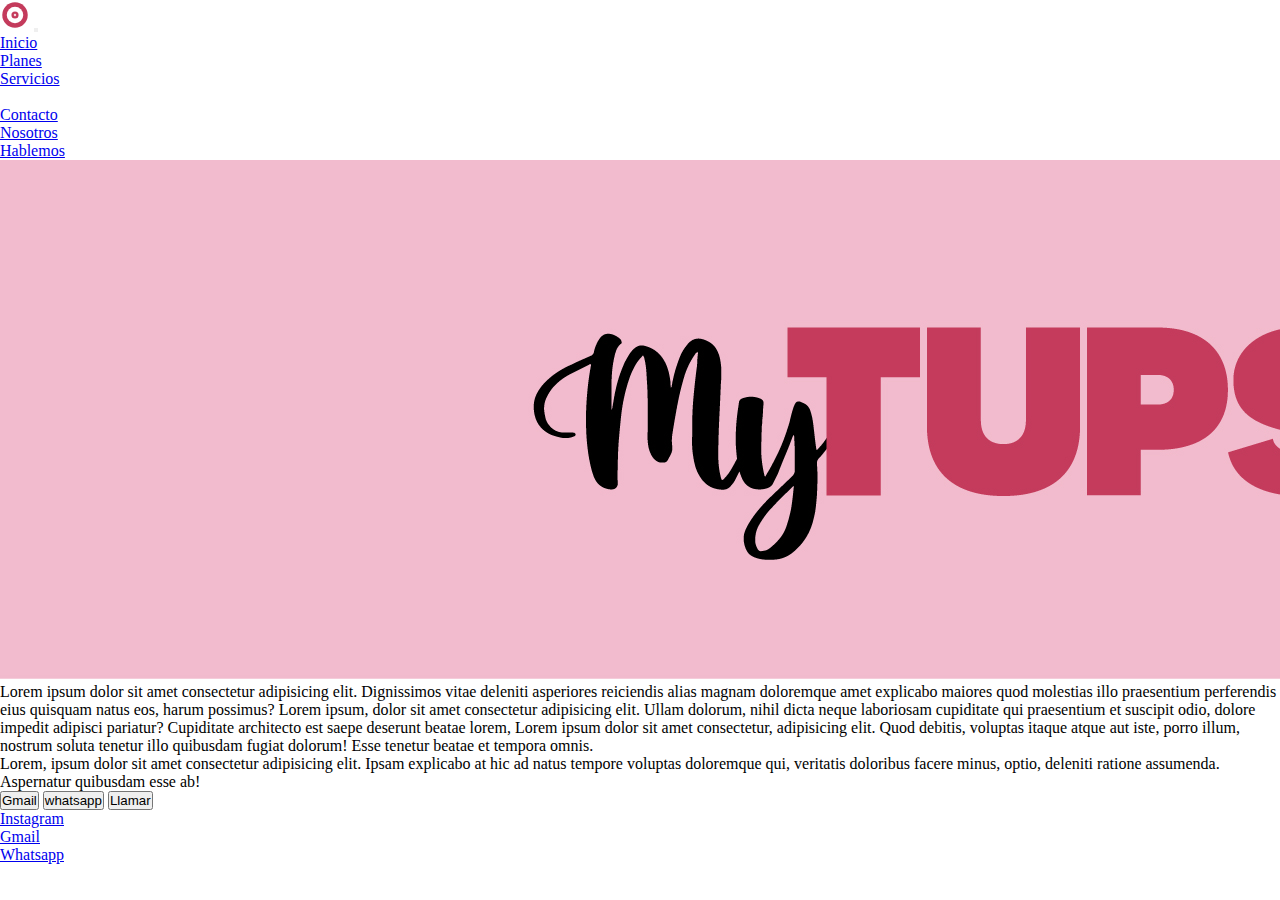
==== pages/contacto.html @ dfb5542f "Primer commit index y planes" ====
<!DOCTYPE html>
<html lang="en">
<head>
    <meta charset="UTF-8">
    <meta http-equiv="X-UA-Compatible" content="IE=edge">
    <meta name="viewport" content="width=device-width, initial-scale=1.0">
    <link rel="stylesheet" href="../style.css">
    <title>Contacto</title>
    <link href="https://cdn.jsdelivr.net/npm/bootstrap@5.3.0-alpha3/dist/css/bootstrap.min.css" rel="stylesheet" integrity="sha384-KK94CHFLLe+nY2dmCWGMq91rCGa5gtU4mk92HdvYe+M/SXH301p5ILy+dN9+nJOZ" crossorigin="anonymous">
</head>
<body>
             <!-- Header -->
    <header>
        <nav class="navbar navbar-expand-lg bg-body-tertiary">
            <div class="container-fluid">
              <a class="navbar-brand" href="../index.html"><img src="../images/logo-redondo.svg" alt="Mytups" width="30" height="30"></a>
              <button class="navbar-toggler" type="button" data-bs-toggle="collapse" data-bs-target="#navbarNavDropdown" aria-controls="navbarNavDropdown" aria-expanded="false" aria-label="Toggle navigation">
                <span class="navbar-toggler-icon"></span>
              </button>
              <div class="collapse navbar-collapse" id="navbarNavDropdown">
                <ul class="navbar-nav">
                  <li class="nav-item">
                    <a class="nav-link active" aria-current="page" href="../index.html">Inicio</a>
                  </li>
                  <li class="nav-item">
                    <a class="nav-link" href="planes.html">Planes</a>
                  </li>
                  <li class="nav-item">
                    <a class="nav-link" href="servicios.html">Servicios</a>
                  </li>
                  <li class="nav-item">
                  <li class="nav-item dropdown">
                    <a class="nav-link dropdown-toggle" href="contacto.html" role="button" data-bs-toggle="dropdown" aria-expanded="false">
                      Contacto
                    </a>
                    <ul class="dropdown-menu">
                      <li><a class="dropdown-item" href="nosotros.html">Nosotros</a></li>
                      <li><a class="dropdown-item" href="#">Hablemos</a></li>
                    </ul>
                  </li>
                </ul>
              </div>
            </div>
          </nav>
    </header>
    <!-- Fin header -->
    <section>
        <img src="../images/encabezado.jpg" alt="Encabezado">
        <p>Lorem ipsum dolor sit amet consectetur adipisicing elit. Dignissimos vitae deleniti asperiores reiciendis alias magnam doloremque amet explicabo maiores quod molestias illo praesentium perferendis eius quisquam natus eos, harum possimus? Lorem ipsum, dolor sit amet consectetur adipisicing elit. Ullam dolorum, nihil dicta neque laboriosam cupiditate qui praesentium et suscipit odio, dolore impedit adipisci pariatur? Cupiditate architecto est saepe deserunt beatae lorem, Lorem ipsum dolor sit amet consectetur, adipisicing elit. Quod debitis, voluptas itaque atque aut iste, porro illum, nostrum soluta tenetur illo quibusdam fugiat dolorum! Esse tenetur beatae et tempora omnis.</p>
    </section>
    <section>
        <p>Lorem, ipsum dolor sit amet consectetur adipisicing elit. Ipsam explicabo at hic ad natus tempore voluptas doloremque qui, veritatis doloribus facere minus, optio, deleniti ratione assumenda. Aspernatur quibusdam esse ab!</p>
        <button>Gmail</button>
        <button>whatsapp</button>
        <button>Llamar</button>
    </section>
    <footer> 
        <ul class="nav justify-content-center">
          <li class="nav-item">
            <a class="nav-link active" aria-current="page" href="https://www.instagram.com/mytups/"target="_blank">Instagram</a>
          </li>
          <li class="nav-item">
            <a class="nav-link" href="mailto:mytups@gmail.com?Subject=Quiero%20más%20información%20sobre%20MyTups">Gmail</a>
          </li>
          <li class="nav-item">
            <a class="nav-link" href="#">Whatsapp</a>
          </li>
        </ul>
    </footer> 
    <script src="https://cdn.jsdelivr.net/npm/@popperjs/core@2.11.7/dist/umd/popper.min.js" integrity="sha384-zYPOMqeu1DAVkHiLqWBUTcbYfZ8osu1Nd6Z89ify25QV9guujx43ITvfi12/QExE" crossorigin="anonymous"></script>
<script src="https://cdn.jsdelivr.net/npm/bootstrap@5.3.0-alpha3/dist/js/bootstrap.min.js" integrity="sha384-Y4oOpwW3duJdCWv5ly8SCFYWqFDsfob/3GkgExXKV4idmbt98QcxXYs9UoXAB7BZ" crossorigin="anonymous"></script>
</body>
</html>
---- style.css ----
*{
    margin: 0;
    padding: 0;
    font-family: 'Roboto',;
    }




.h1 {
    
    text-align: center;
    color: rgb(0, 0, 0);
    padding: 1%;
    
    
}

.parrafo-inicial {
    font-size: 30px;
    font-family: 'Courier New', Courier, monospace;
    font-weight: 1000;
    display: flex;
    justify-content: center;
}

.parrafo-inicio{
    padding-left: 11%;
    padding-right: 9%;
    font-size: 25px;
    
}

.grid-1{
    display: grid;
    grid-template-columns: repeat(3,2fr);
    grid-template-areas: 
    'grid1 grid2 grid3'
    'grid4 grid5 gird6'
    ;
    margin-left: 9%;
}

.grid1 {
    grid-area: grid1;
    padding: 5%;
    margin-bottom: 5%;
    
}
.grid2 {
    grid-area: grid2;
    padding: 5%;
}
.grid3 {
    grid-area: grid3;
    padding: 5%;
}

.imagen-grid{
    width: 70%;
}

.h2{
    display: flex;
    justify-content: center;
    padding-top: 1%;
}

.parrafogrid{
    display: flex;
    justify-content: center;
    text-align: center;
    padding-left: 1%;
    padding-right: 30%;
    padding-top: 3%;

}



.boton{
    display:flex;
    justify-content: center;
    text-align: center;
    margin-right: 50%;
    margin-left: 22%;
    margin-top: 3%;
    background-color:rgb(44, 44, 44);
    border: #C43B5C;
    color:aliceblue
    
    
}



.footer{
    background-color: #C43B5C;

}

.texto-footer{
    color: aliceblue;
}



/* PLANES CSS */
.encabezado-planes{
    width: 100%;
    margin-bottom: 2%;
}

.grid-planes{
   font-size: 22px;
    display: grid;
    grid-template-columns: repeat(2,3fr);
    grid-template-areas: 
    'grid1 grid2'
    'grid3 grid4'
    'grid5 gird6'
    ;
}

.grid-planes-1 {
    grid-area: grid1;
    width: 80%;
   
    margin-left: 35%;
    margin-top: 10%;
    
}

.grid-planes-2 {
    grid-area: grid2;
    margin-top: 20%;
    padding-right: 18%;
    

     

}

.grid-planes-3 {
    grid-area: grid4;
    margin-top: 20%;
    padding-right: 18%;
}

.grid-planes-4 {
    grid-area: grid3;
    width: 80%;
    
    margin-left: 35%;
    margin-top: 10%;
}

.grid-planes-5 {
    grid-area: grid5;
    width: 80%;
  
    margin-left: 35%;
    margin-top: 10%;
    margin-bottom: 3%;
}

.grid-planes-6 {
    grid-area: grid6;
    margin-top: 20%;
    padding-right: 18%;
    margin-bottom: 3%;
}


/* mobile 468px */
@media screen and (max-width: 468px) {

    .boton{
        display:flex;
        justify-content: center;
        text-align: center;
        margin-right: 30%;
        margin-left: 2%;
        margin-top: 3%;
        background-color:rgb(44, 44, 44);
        border: #C43B5C;
        font-size: 10px;
        
    }

    .parrafo-inicio{
        padding-left: 11%;
        padding-right: 9%;
        font-size: 14px;
    }
    .texto-footer{
        color: aliceblue;
        font-size: 12px;
    }
    
    .grid-planes{
        font-size: 12px;
         display: grid;
         grid-template-columns: repeat(2,3fr);
         grid-template-areas: 
         'grid1 grid2'
         'grid3 grid4'
         'grid5 gird6'
         ;
     }

     .grid-planes-1 {
        grid-area: grid1;
        width: 80%;
       
        margin-left: 30%;
        margin-top: 17%;
        
    }
    
    .grid-planes-2 {
        grid-area: grid2;
        margin-top: 15%;
        padding-right: 10%;
        
    
         
    
    }
    
    .grid-planes-3 {
        grid-area: grid4;
        margin-top: 15%;
        padding-right: 10%;
    }
    
    .grid-planes-4 {
        grid-area: grid3;
        width: 80%;
        
        margin-left: 30%;
        margin-top: 17%;
    }
    
    .grid-planes-5 {
        grid-area: grid5;
        width: 80%;
      
        margin-left: 30%;
        margin-top: 17%;
    }
    
    .grid-planes-6 {
        grid-area: grid6;
        margin-top: 15%;
        padding-right: 10%;
    }

}

/* medium 468px */
@media screen and (min-width: 469px) and (max-width: 1275px) {

    .boton{
        display:flex;
        justify-content: center;
        text-align: center;
        margin-right: 35%;
        margin-left: 6%;
        margin-top: 3%;
        background-color:rgb(44, 44, 44);
        border: #C43B5C;
        font-size: 14px;
        
    }

   
    .parrafo-inicio{
        padding-left: 11%;
        padding-right: 9%;
        font-size: 16px;
    }

    .grid-planes{
        font-size: 14px;
         display: grid;
         grid-template-columns: repeat(2,3fr);
         grid-template-areas: 
         'grid1 grid2'
         'grid3 grid4'
         'grid5 gird6'
         ;
     }
     .grid-planes-1 {
        grid-area: grid1;
        width: 80%;
       
        margin-left: 35%;
        margin-top: 10%;
        
    }
    
    .grid-planes-2 {
        grid-area: grid2;
        margin-top: 15%;
        padding-right: 10%;
        
    
         
    
    }
    
    .grid-planes-3 {
        grid-area: grid4;
        margin-top: 15%;
        padding-right: 10%;
    }
    
    .grid-planes-4 {
        grid-area: grid3;
        width: 80%;
        
        margin-left: 35%;
        margin-top: 10%;
    }
    
    .grid-planes-5 {
        grid-area: grid5;
        width: 80%;
      
        margin-left: 35%;
        margin-top: 10%;
    }
    
    .grid-planes-6 {
        grid-area: grid6;
        margin-top: 15%;
        padding-right: 10%;
    }
}
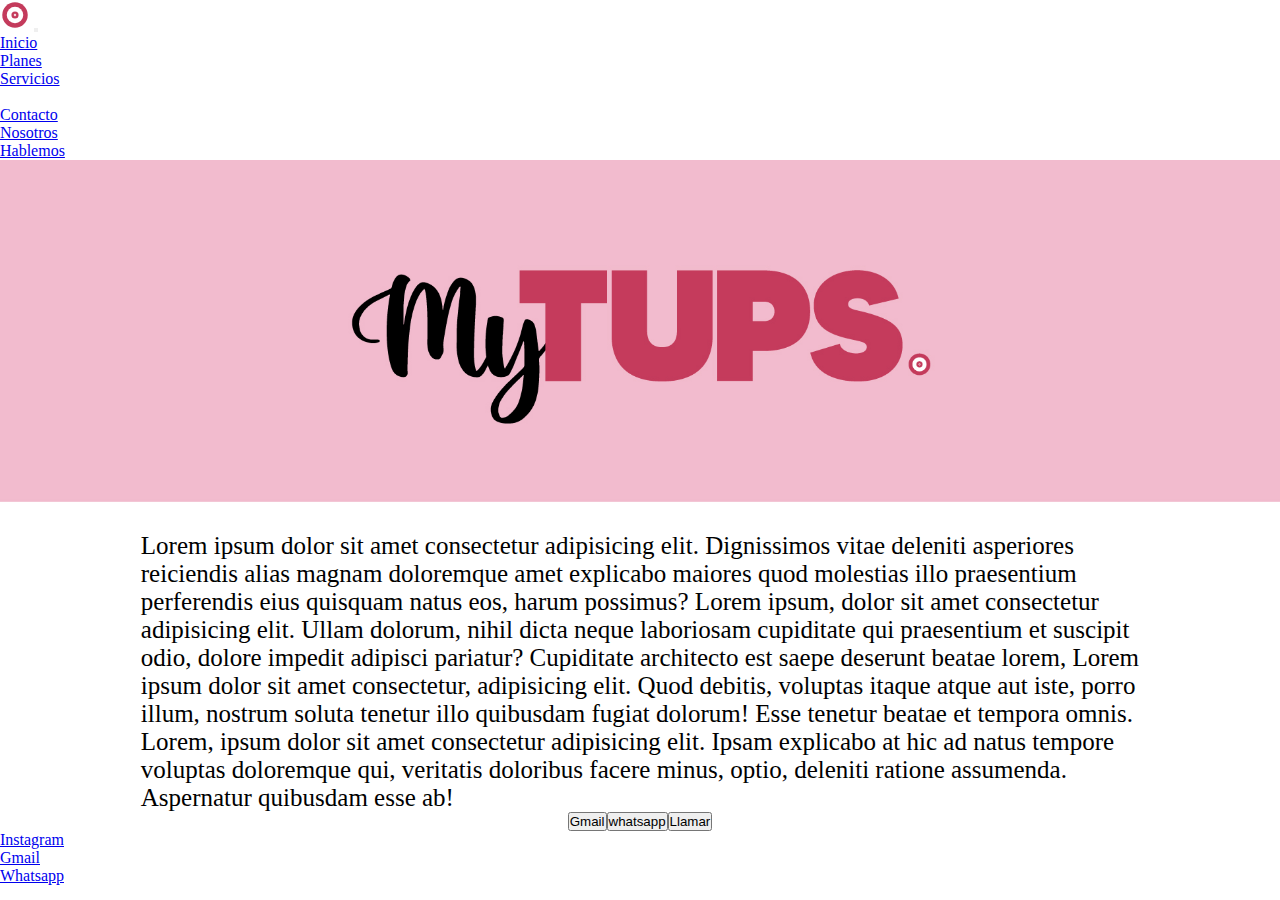
==== commit 6f915e4e: "terminado index y planes, pages terminadas pero sin css responsive" ====
--- a/pages/contacto.html
+++ b/pages/contacto.html
@@ -45,14 +45,16 @@
     </header>
     <!-- Fin header -->
     <section>
-        <img src="../images/encabezado.jpg" alt="Encabezado">
-        <p>Lorem ipsum dolor sit amet consectetur adipisicing elit. Dignissimos vitae deleniti asperiores reiciendis alias magnam doloremque amet explicabo maiores quod molestias illo praesentium perferendis eius quisquam natus eos, harum possimus? Lorem ipsum, dolor sit amet consectetur adipisicing elit. Ullam dolorum, nihil dicta neque laboriosam cupiditate qui praesentium et suscipit odio, dolore impedit adipisci pariatur? Cupiditate architecto est saepe deserunt beatae lorem, Lorem ipsum dolor sit amet consectetur, adipisicing elit. Quod debitis, voluptas itaque atque aut iste, porro illum, nostrum soluta tenetur illo quibusdam fugiat dolorum! Esse tenetur beatae et tempora omnis.</p>
+        <img class="encabezado-planes" src="../images/encabezado.jpg" alt="Encabezado">
+        <p class="parrafo-inicio">Lorem ipsum dolor sit amet consectetur adipisicing elit. Dignissimos vitae deleniti asperiores reiciendis alias magnam doloremque amet explicabo maiores quod molestias illo praesentium perferendis eius quisquam natus eos, harum possimus? Lorem ipsum, dolor sit amet consectetur adipisicing elit. Ullam dolorum, nihil dicta neque laboriosam cupiditate qui praesentium et suscipit odio, dolore impedit adipisci pariatur? Cupiditate architecto est saepe deserunt beatae lorem, Lorem ipsum dolor sit amet consectetur, adipisicing elit. Quod debitis, voluptas itaque atque aut iste, porro illum, nostrum soluta tenetur illo quibusdam fugiat dolorum! Esse tenetur beatae et tempora omnis.</p>
     </section>
     <section>
-        <p>Lorem, ipsum dolor sit amet consectetur adipisicing elit. Ipsam explicabo at hic ad natus tempore voluptas doloremque qui, veritatis doloribus facere minus, optio, deleniti ratione assumenda. Aspernatur quibusdam esse ab!</p>
+        <p class="parrafo-inicio">Lorem, ipsum dolor sit amet consectetur adipisicing elit. Ipsam explicabo at hic ad natus tempore voluptas doloremque qui, veritatis doloribus facere minus, optio, deleniti ratione assumenda. Aspernatur quibusdam esse ab!</p>
+        <div class="boton-contacto" >
         <button>Gmail</button>
         <button>whatsapp</button>
         <button>Llamar</button>
+      </div>
     </section>
     <footer> 
         <ul class="nav justify-content-center">
--- a/style.css
+++ b/style.css
@@ -104,6 +104,11 @@
     color: aliceblue;
 }
 
+.boton-contacto{
+   display: flex;
+   justify-content: center;
+   
+}
 
 
 /* PLANES CSS */
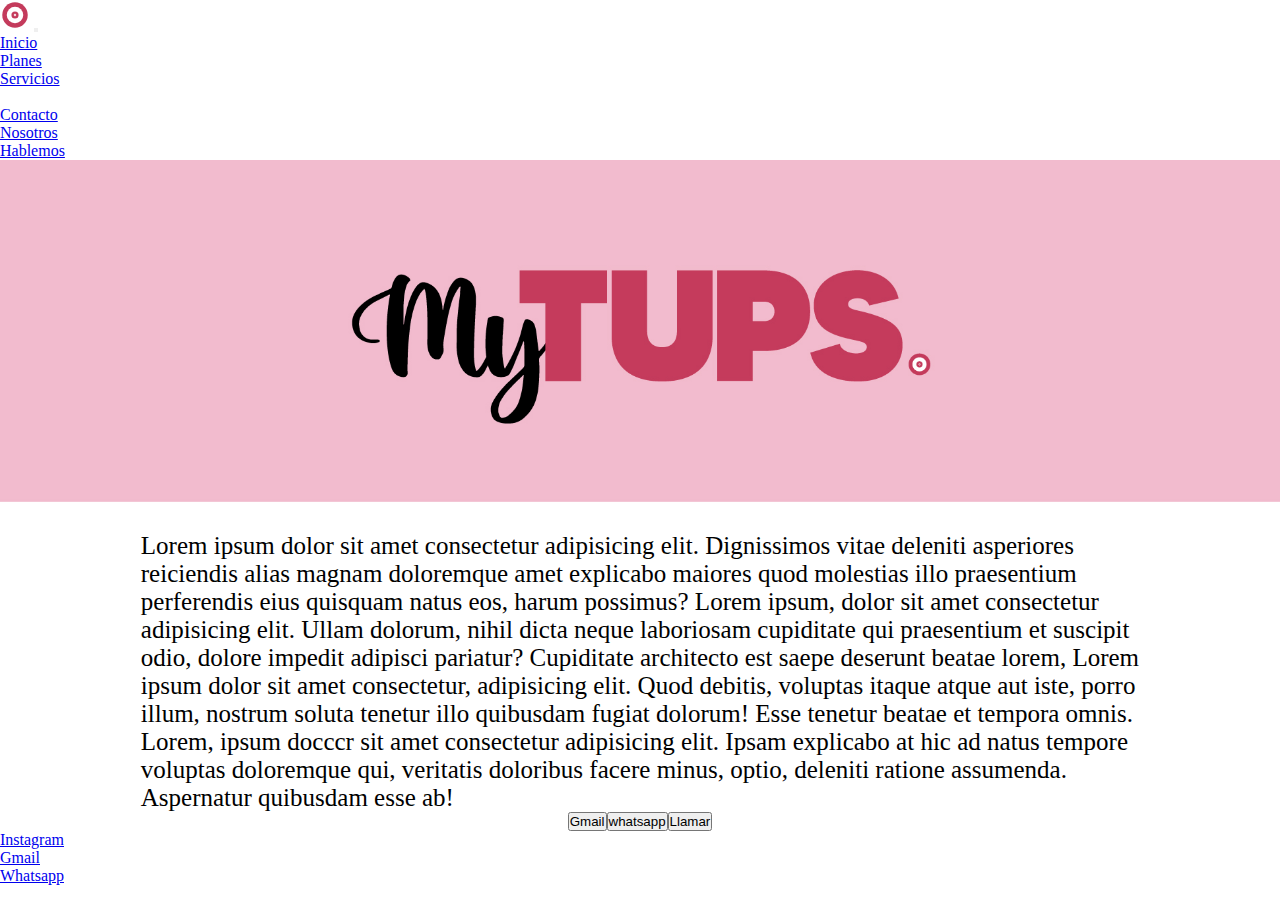
==== commit c26573cd: "Cambio css a las pages-planes finalizado" ====
--- a/pages/contacto.html
+++ b/pages/contacto.html
@@ -49,7 +49,7 @@
         <p class="parrafo-inicio">Lorem ipsum dolor sit amet consectetur adipisicing elit. Dignissimos vitae deleniti asperiores reiciendis alias magnam doloremque amet explicabo maiores quod molestias illo praesentium perferendis eius quisquam natus eos, harum possimus? Lorem ipsum, dolor sit amet consectetur adipisicing elit. Ullam dolorum, nihil dicta neque laboriosam cupiditate qui praesentium et suscipit odio, dolore impedit adipisci pariatur? Cupiditate architecto est saepe deserunt beatae lorem, Lorem ipsum dolor sit amet consectetur, adipisicing elit. Quod debitis, voluptas itaque atque aut iste, porro illum, nostrum soluta tenetur illo quibusdam fugiat dolorum! Esse tenetur beatae et tempora omnis.</p>
     </section>
     <section>
-        <p class="parrafo-inicio">Lorem, ipsum dolor sit amet consectetur adipisicing elit. Ipsam explicabo at hic ad natus tempore voluptas doloremque qui, veritatis doloribus facere minus, optio, deleniti ratione assumenda. Aspernatur quibusdam esse ab!</p>
+        <p class="parrafo-inicio">Lorem, ipsum docccr sit amet consectetur adipisicing elit. Ipsam explicabo at hic ad natus tempore voluptas doloremque qui, veritatis doloribus facere minus, optio, deleniti ratione assumenda. Aspernatur quibusdam esse ab!</p>
         <div class="boton-contacto" >
         <button>Gmail</button>
         <button>whatsapp</button>
